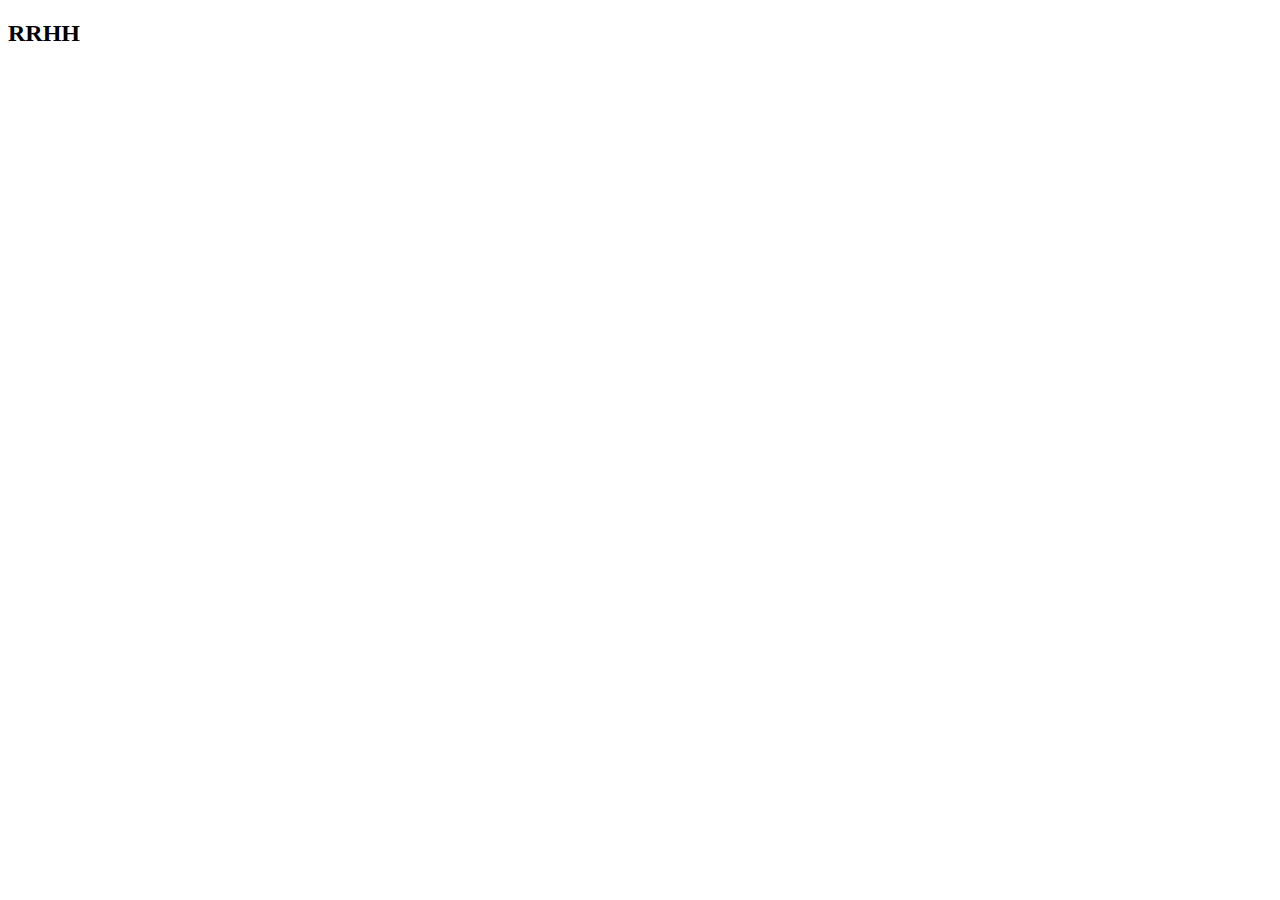
==== index.html @ b9c283d7 "index" ====
<!DOCTYPE html>
<html lang="en">
<head>
    <meta charset="UTF-8">
    <meta http-equiv="X-UA-Compatible" content="IE=edge">
    <meta name="viewport" content="width=device-width, initial-scale=1.0">
    <title>Document</title>
</head>
<body>
    <h2>RRHH</h2>
</body>
</html>
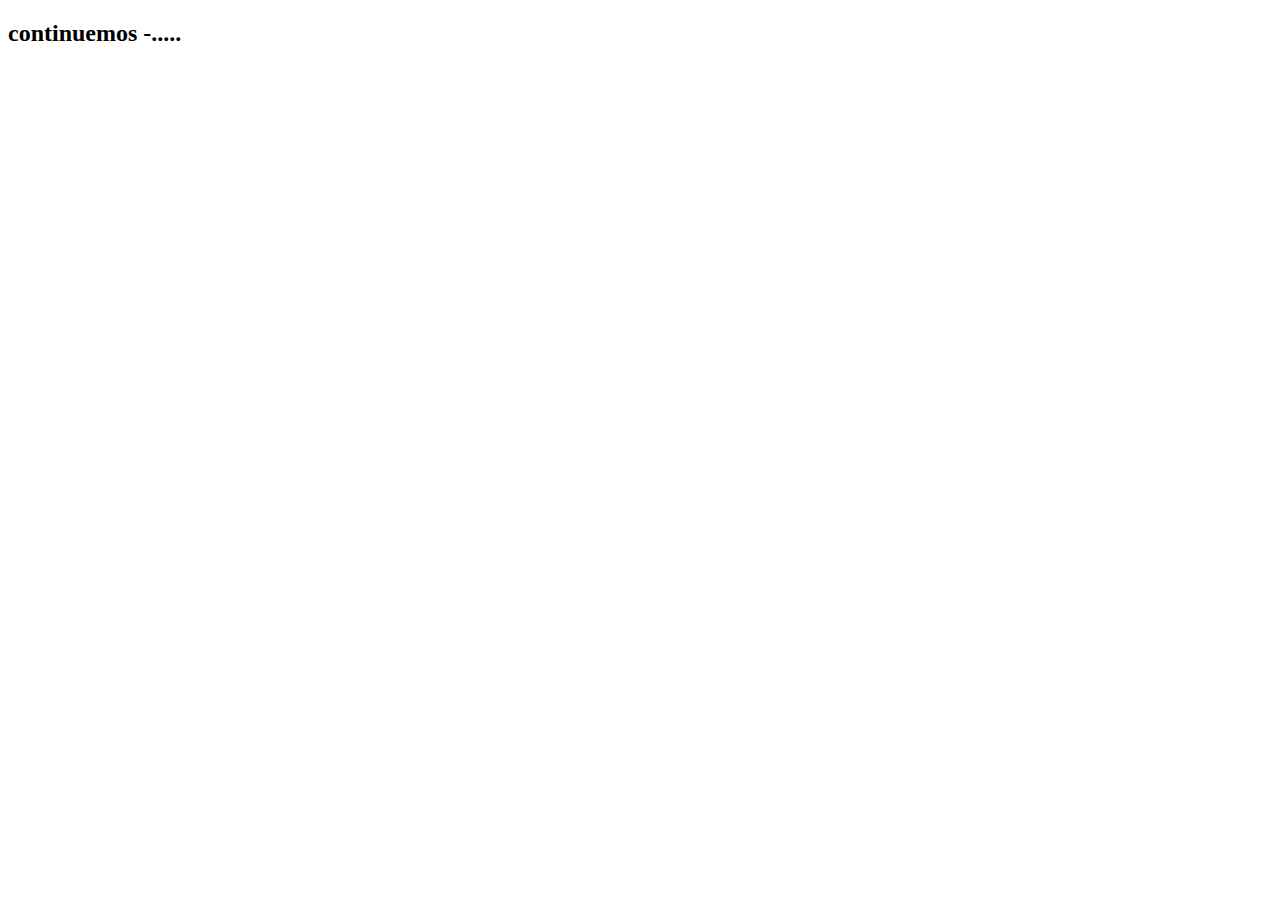
==== commit 27c1ce95: "index" ====
--- a/index.html
+++ b/index.html
@@ -7,6 +7,6 @@
     <title>Document</title>
 </head>
 <body>
-    <h2>RRHH</h2>
+    <h2>continuemos -.....</h2>
 </body>
 </html>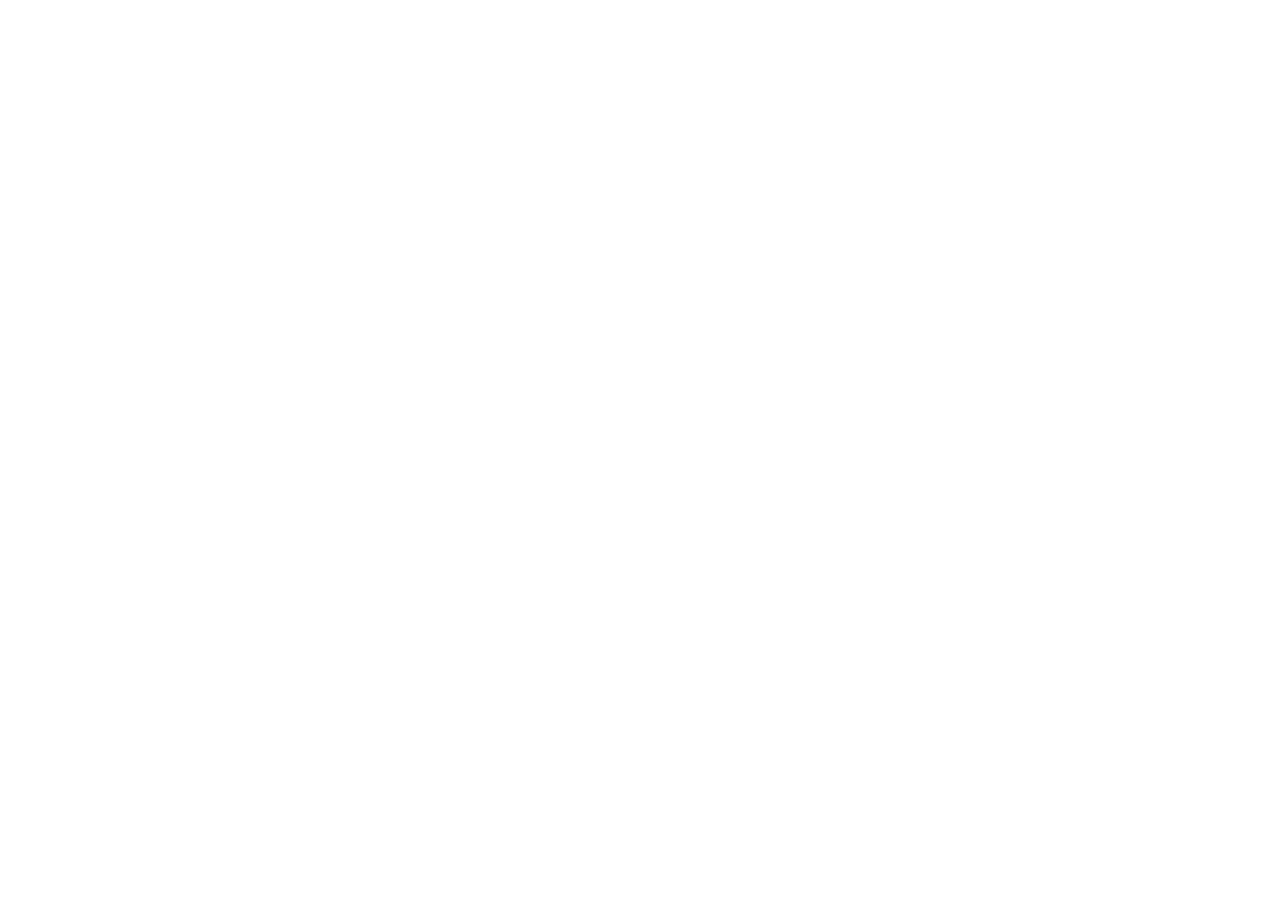
==== commit fffbe9d8: "bootstrapinstall" ====
--- a/index.html
+++ b/index.html
@@ -1,12 +1,21 @@
-<!DOCTYPE html>
+<!doctype html>
 <html lang="en">
-<head>
-    <meta charset="UTF-8">
-    <meta http-equiv="X-UA-Compatible" content="IE=edge">
-    <meta name="viewport" content="width=device-width, initial-scale=1.0">
-    <title>Document</title>
-</head>
-<body>
-    <h2>continuemos -.....</h2>
-</body>
+  <head>
+    <meta charset="utf-8">
+    <meta name="viewport" content="width=device-width, initial-scale=1">
+    <title>MFP Recursos Humanos</title>
+    <link href="libs/bootstrap/css/bootstrap.min.css" rel="stylesheet" >
+  </head>
+  <body>
+      <header>
+
+      </header>
+      <main>
+
+      </main>
+      <footer>
+
+      </footer>
+    <script src="libs/bootstrap/js/bootstrap.min.js"></script>
+  </body>
 </html>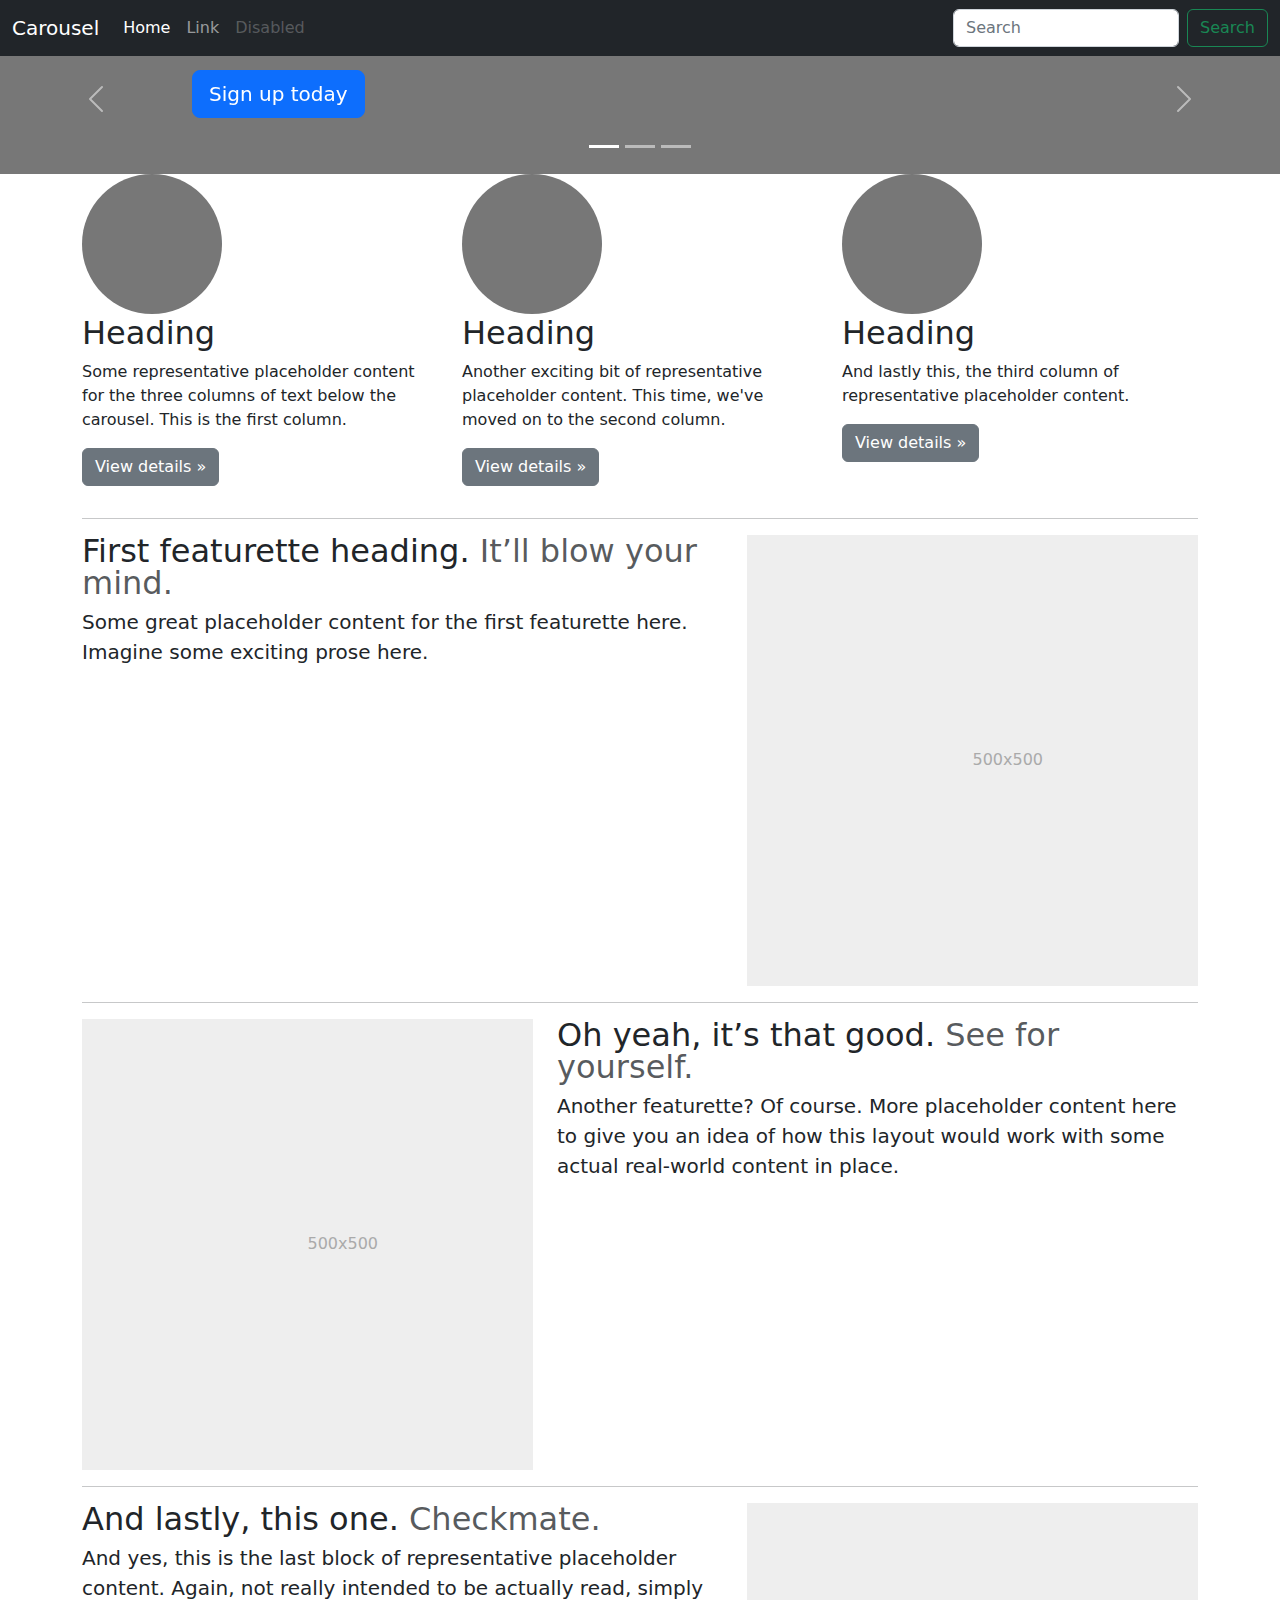
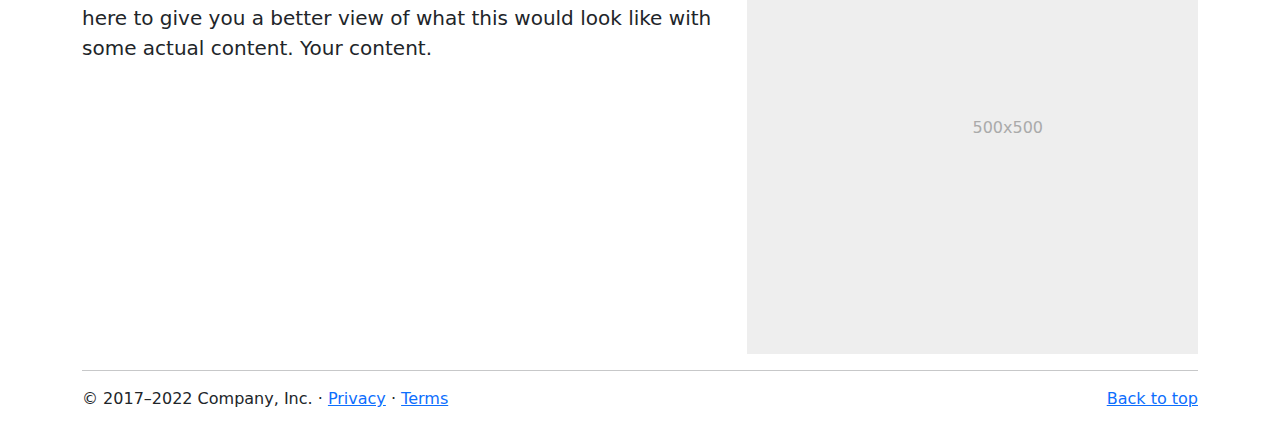
==== commit 4a099fe7: "Estructura-1" ====
--- a/index.html
+++ b/index.html
@@ -4,18 +4,178 @@
     <meta charset="utf-8">
     <meta name="viewport" content="width=device-width, initial-scale=1">
     <title>MFP Recursos Humanos</title>
+    <link rel="stylesheet" href="css/style.css">
     <link href="libs/bootstrap/css/bootstrap.min.css" rel="stylesheet" >
   </head>
   <body>
-      <header>
-
+      <<header>
+        <nav class="navbar navbar-expand-md navbar-dark fixed-top bg-dark">
+          <div class="container-fluid">
+            <a class="navbar-brand" href="#">Carousel</a>
+            <button class="navbar-toggler" type="button" data-bs-toggle="collapse" data-bs-target="#navbarCollapse" aria-controls="navbarCollapse" aria-expanded="false" aria-label="Toggle navigation">
+              <span class="navbar-toggler-icon"></span>
+            </button>
+            <div class="collapse navbar-collapse" id="navbarCollapse">
+              <ul class="navbar-nav me-auto mb-2 mb-md-0">
+                <li class="nav-item">
+                  <a class="nav-link active" aria-current="page" href="#">Home</a>
+                </li>
+                <li class="nav-item">
+                  <a class="nav-link" href="#">Link</a>
+                </li>
+                <li class="nav-item">
+                  <a class="nav-link disabled">Disabled</a>
+                </li>
+              </ul>
+              <form class="d-flex" role="search">
+                <input class="form-control me-2" type="search" placeholder="Search" aria-label="Search">
+                <button class="btn btn-outline-success" type="submit">Search</button>
+              </form>
+            </div>
+          </div>
+        </nav>
       </header>
+      
       <main>
-
+      
+        <div id="myCarousel" class="carousel slide" data-bs-ride="carousel">
+          <div class="carousel-indicators">
+            <button type="button" data-bs-target="#myCarousel" data-bs-slide-to="0" class="active" aria-current="true" aria-label="Slide 1"></button>
+            <button type="button" data-bs-target="#myCarousel" data-bs-slide-to="1" aria-label="Slide 2"></button>
+            <button type="button" data-bs-target="#myCarousel" data-bs-slide-to="2" aria-label="Slide 3"></button>
+          </div>
+          <div class="carousel-inner">
+            <div class="carousel-item active">
+              <svg class="bd-placeholder-img" width="100%" height="100%" xmlns="http://www.w3.org/2000/svg" aria-hidden="true" preserveAspectRatio="xMidYMid slice" focusable="false"><rect width="100%" height="100%" fill="#777"/></svg>
+      
+              <div class="container">
+                <div class="carousel-caption text-start">
+                  <h1>Example headline.</h1>
+                  <p>Some representative placeholder content for the first slide of the carousel.</p>
+                  <p><a class="btn btn-lg btn-primary" href="#">Sign up today</a></p>
+                </div>
+              </div>
+            </div>
+            <div class="carousel-item">
+              <svg class="bd-placeholder-img" width="100%" height="100%" xmlns="http://www.w3.org/2000/svg" aria-hidden="true" preserveAspectRatio="xMidYMid slice" focusable="false"><rect width="100%" height="100%" fill="#777"/></svg>
+      
+              <div class="container">
+                <div class="carousel-caption">
+                  <h1>Another example headline.</h1>
+                  <p>Some representative placeholder content for the second slide of the carousel.</p>
+                  <p><a class="btn btn-lg btn-primary" href="#">Learn more</a></p>
+                </div>
+              </div>
+            </div>
+            <div class="carousel-item">
+              <svg class="bd-placeholder-img" width="100%" height="100%" xmlns="http://www.w3.org/2000/svg" aria-hidden="true" preserveAspectRatio="xMidYMid slice" focusable="false"><rect width="100%" height="100%" fill="#777"/></svg>
+      
+              <div class="container">
+                <div class="carousel-caption text-end">
+                  <h1>One more for good measure.</h1>
+                  <p>Some representative placeholder content for the third slide of this carousel.</p>
+                  <p><a class="btn btn-lg btn-primary" href="#">Browse gallery</a></p>
+                </div>
+              </div>
+            </div>
+          </div>
+          <button class="carousel-control-prev" type="button" data-bs-target="#myCarousel" data-bs-slide="prev">
+            <span class="carousel-control-prev-icon" aria-hidden="true"></span>
+            <span class="visually-hidden">Previous</span>
+          </button>
+          <button class="carousel-control-next" type="button" data-bs-target="#myCarousel" data-bs-slide="next">
+            <span class="carousel-control-next-icon" aria-hidden="true"></span>
+            <span class="visually-hidden">Next</span>
+          </button>
+        </div>
+      
+      
+        <!-- Marketing messaging and featurettes
+        ================================================== -->
+        <!-- Wrap the rest of the page in another container to center all the content. -->
+      
+        <div class="container marketing">
+      
+          <!-- Three columns of text below the carousel -->
+          <div class="row">
+            <div class="col-lg-4">
+              <svg class="bd-placeholder-img rounded-circle" width="140" height="140" xmlns="http://www.w3.org/2000/svg" role="img" aria-label="Placeholder: 140x140" preserveAspectRatio="xMidYMid slice" focusable="false"><title>Placeholder</title><rect width="100%" height="100%" fill="#777"/><text x="50%" y="50%" fill="#777" dy=".3em">140x140</text></svg>
+      
+              <h2 class="fw-normal">Heading</h2>
+              <p>Some representative placeholder content for the three columns of text below the carousel. This is the first column.</p>
+              <p><a class="btn btn-secondary" href="#">View details &raquo;</a></p>
+            </div><!-- /.col-lg-4 -->
+            <div class="col-lg-4">
+              <svg class="bd-placeholder-img rounded-circle" width="140" height="140" xmlns="http://www.w3.org/2000/svg" role="img" aria-label="Placeholder: 140x140" preserveAspectRatio="xMidYMid slice" focusable="false"><title>Placeholder</title><rect width="100%" height="100%" fill="#777"/><text x="50%" y="50%" fill="#777" dy=".3em">140x140</text></svg>
+      
+              <h2 class="fw-normal">Heading</h2>
+              <p>Another exciting bit of representative placeholder content. This time, we've moved on to the second column.</p>
+              <p><a class="btn btn-secondary" href="#">View details &raquo;</a></p>
+            </div><!-- /.col-lg-4 -->
+            <div class="col-lg-4">
+              <svg class="bd-placeholder-img rounded-circle" width="140" height="140" xmlns="http://www.w3.org/2000/svg" role="img" aria-label="Placeholder: 140x140" preserveAspectRatio="xMidYMid slice" focusable="false"><title>Placeholder</title><rect width="100%" height="100%" fill="#777"/><text x="50%" y="50%" fill="#777" dy=".3em">140x140</text></svg>
+      
+              <h2 class="fw-normal">Heading</h2>
+              <p>And lastly this, the third column of representative placeholder content.</p>
+              <p><a class="btn btn-secondary" href="#">View details &raquo;</a></p>
+            </div><!-- /.col-lg-4 -->
+          </div><!-- /.row -->
+      
+      
+          <!-- START THE FEATURETTES -->
+      
+          <hr class="featurette-divider">
+      
+          <div class="row featurette">
+            <div class="col-md-7">
+              <h2 class="featurette-heading fw-normal lh-1">First featurette heading. <span class="text-muted">It’ll blow your mind.</span></h2>
+              <p class="lead">Some great placeholder content for the first featurette here. Imagine some exciting prose here.</p>
+            </div>
+            <div class="col-md-5">
+              <svg class="bd-placeholder-img bd-placeholder-img-lg featurette-image img-fluid mx-auto" width="500" height="500" xmlns="http://www.w3.org/2000/svg" role="img" aria-label="Placeholder: 500x500" preserveAspectRatio="xMidYMid slice" focusable="false"><title>Placeholder</title><rect width="100%" height="100%" fill="#eee"/><text x="50%" y="50%" fill="#aaa" dy=".3em">500x500</text></svg>
+      
+            </div>
+          </div>
+      
+          <hr class="featurette-divider">
+      
+          <div class="row featurette">
+            <div class="col-md-7 order-md-2">
+              <h2 class="featurette-heading fw-normal lh-1">Oh yeah, it’s that good. <span class="text-muted">See for yourself.</span></h2>
+              <p class="lead">Another featurette? Of course. More placeholder content here to give you an idea of how this layout would work with some actual real-world content in place.</p>
+            </div>
+            <div class="col-md-5 order-md-1">
+              <svg class="bd-placeholder-img bd-placeholder-img-lg featurette-image img-fluid mx-auto" width="500" height="500" xmlns="http://www.w3.org/2000/svg" role="img" aria-label="Placeholder: 500x500" preserveAspectRatio="xMidYMid slice" focusable="false"><title>Placeholder</title><rect width="100%" height="100%" fill="#eee"/><text x="50%" y="50%" fill="#aaa" dy=".3em">500x500</text></svg>
+      
+            </div>
+          </div>
+      
+          <hr class="featurette-divider">
+      
+          <div class="row featurette">
+            <div class="col-md-7">
+              <h2 class="featurette-heading fw-normal lh-1">And lastly, this one. <span class="text-muted">Checkmate.</span></h2>
+              <p class="lead">And yes, this is the last block of representative placeholder content. Again, not really intended to be actually read, simply here to give you a better view of what this would look like with some actual content. Your content.</p>
+            </div>
+            <div class="col-md-5">
+              <svg class="bd-placeholder-img bd-placeholder-img-lg featurette-image img-fluid mx-auto" width="500" height="500" xmlns="http://www.w3.org/2000/svg" role="img" aria-label="Placeholder: 500x500" preserveAspectRatio="xMidYMid slice" focusable="false"><title>Placeholder</title><rect width="100%" height="100%" fill="#eee"/><text x="50%" y="50%" fill="#aaa" dy=".3em">500x500</text></svg>
+      
+            </div>
+          </div>
+      
+          <hr class="featurette-divider">
+      
+          <!-- /END THE FEATURETTES -->
+      
+        </div><!-- /.container -->
+      
+      
+        <!-- FOOTER -->
+        <footer class="container">
+          <p class="float-end"><a href="#">Back to top</a></p>
+          <p>&copy; 2017–2022 Company, Inc. &middot; <a href="#">Privacy</a> &middot; <a href="#">Terms</a></p>
+        </footer>
       </main>
-      <footer>
-
-      </footer>
     <script src="libs/bootstrap/js/bootstrap.min.js"></script>
   </body>
 </html>